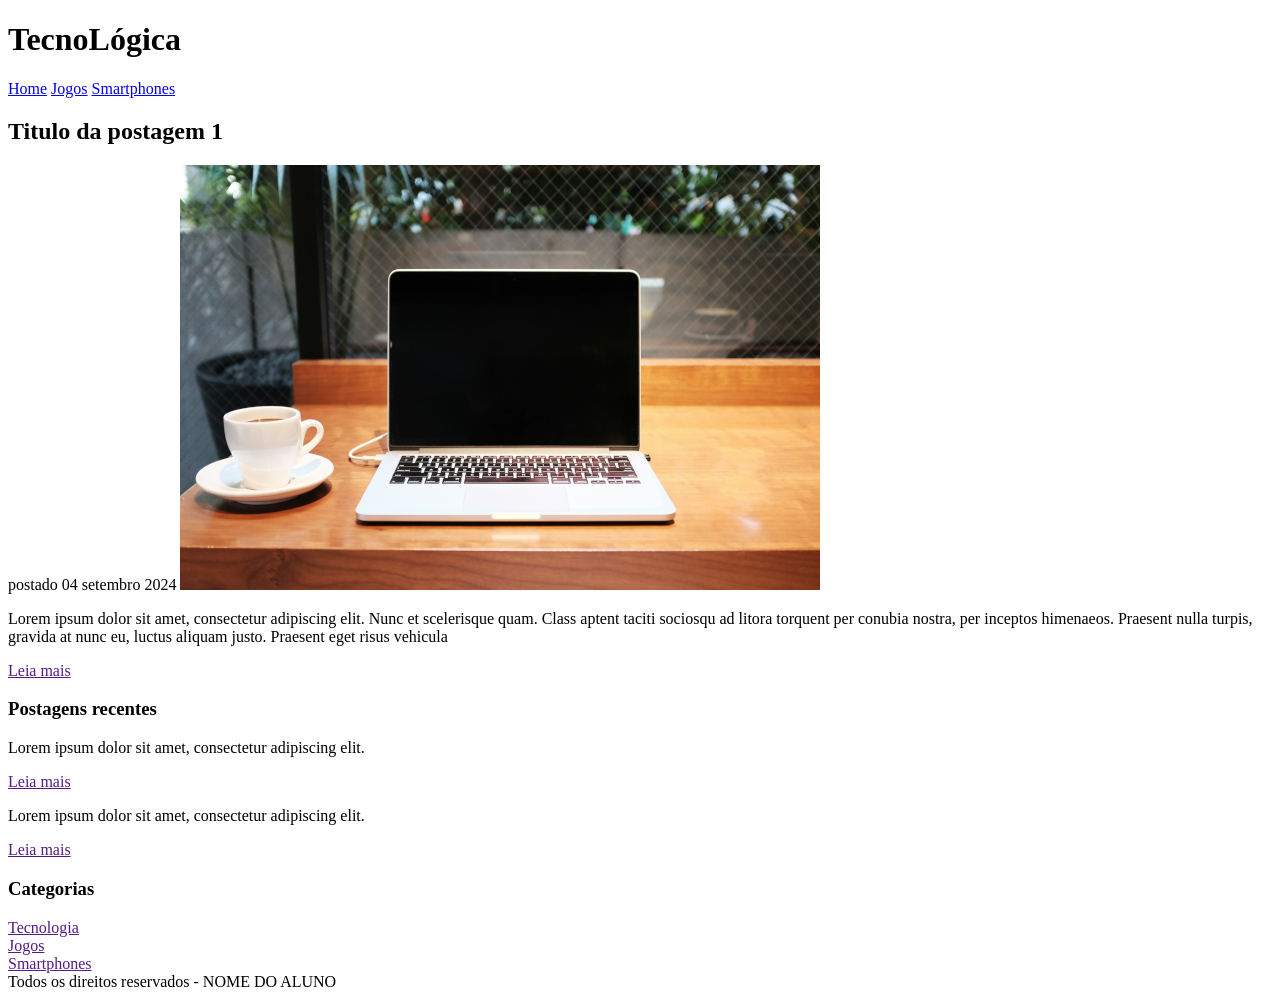
==== faculdade/trabalho1/projeto_tecnologica/index.html @ 732aeb99 "Add files via upload" ====
<!DOCTYPE html>
<html lang="pt-br">

<head>
    <meta charset="UTF-8">
    <meta name="viewport" content="width=device-width, initial-scale=1.0">
    <title>TecnoLógica - Tudo sobre tecnologia</title>

    <link rel="stylesheet" href="css/style.css">
</head>

<body>

    <div id="header">

        <div id="logo">
            <h1>Tecno<span class="white">Lógica</span></h1>
        </div>
    
        <div id="menu">
            <a href="index.html">Home</a>
            <a href="jogos.html">Jogos</a>
            <a href="smartphones.html">Smartphones</a>
        </div>

    </div>

    <div id="content">

        <div id="posts">

            <!-- abertura postagem -->
            <div class="post">
                <h2>Titulo da postagem 1</h2>
                <span class="data-post">postado 04 setembro 2024</span>
                <img class="img-post" src="imagens/tecnologia01.png">
                <p>
                    Lorem ipsum dolor sit amet, consectetur adipiscing elit. Nunc et scelerisque quam. Class aptent taciti sociosqu ad litora torquent per conubia nostra, per inceptos himenaeos. Praesent nulla turpis, gravida at nunc eu, luctus aliquam justo. Praesent eget risus vehicula
                </p>
                <a href="">Leia mais</a>
            </div>
            <!--fechamento postagem -->

        </div>
    
        <div id="right-side">

            <div class="content-right">
                <h3>Postagens recentes</h3>

                <div class="post-right">
                    <p>Lorem ipsum dolor sit amet, consectetur adipiscing elit.</p>
                    <a href="">Leia mais</a>
                </div>

                <div class="post-right" style="border-bottom: none;">
                    <p>Lorem ipsum dolor sit amet, consectetur adipiscing elit.</p>
                    <a href="">Leia mais</a>
                </div>

            </div>

            <div class="content-right">
                <h3>Categorias</h3>

                <a href="">Tecnologia</a><br>
                <a href="">Jogos</a><br>
                <a href="">Smartphones</a><br>
                
            </div>

        </div>

        <div id="footer">
            Todos os direitos reservados - NOME DO ALUNO
        </div>

    </div>
</body>

</html>
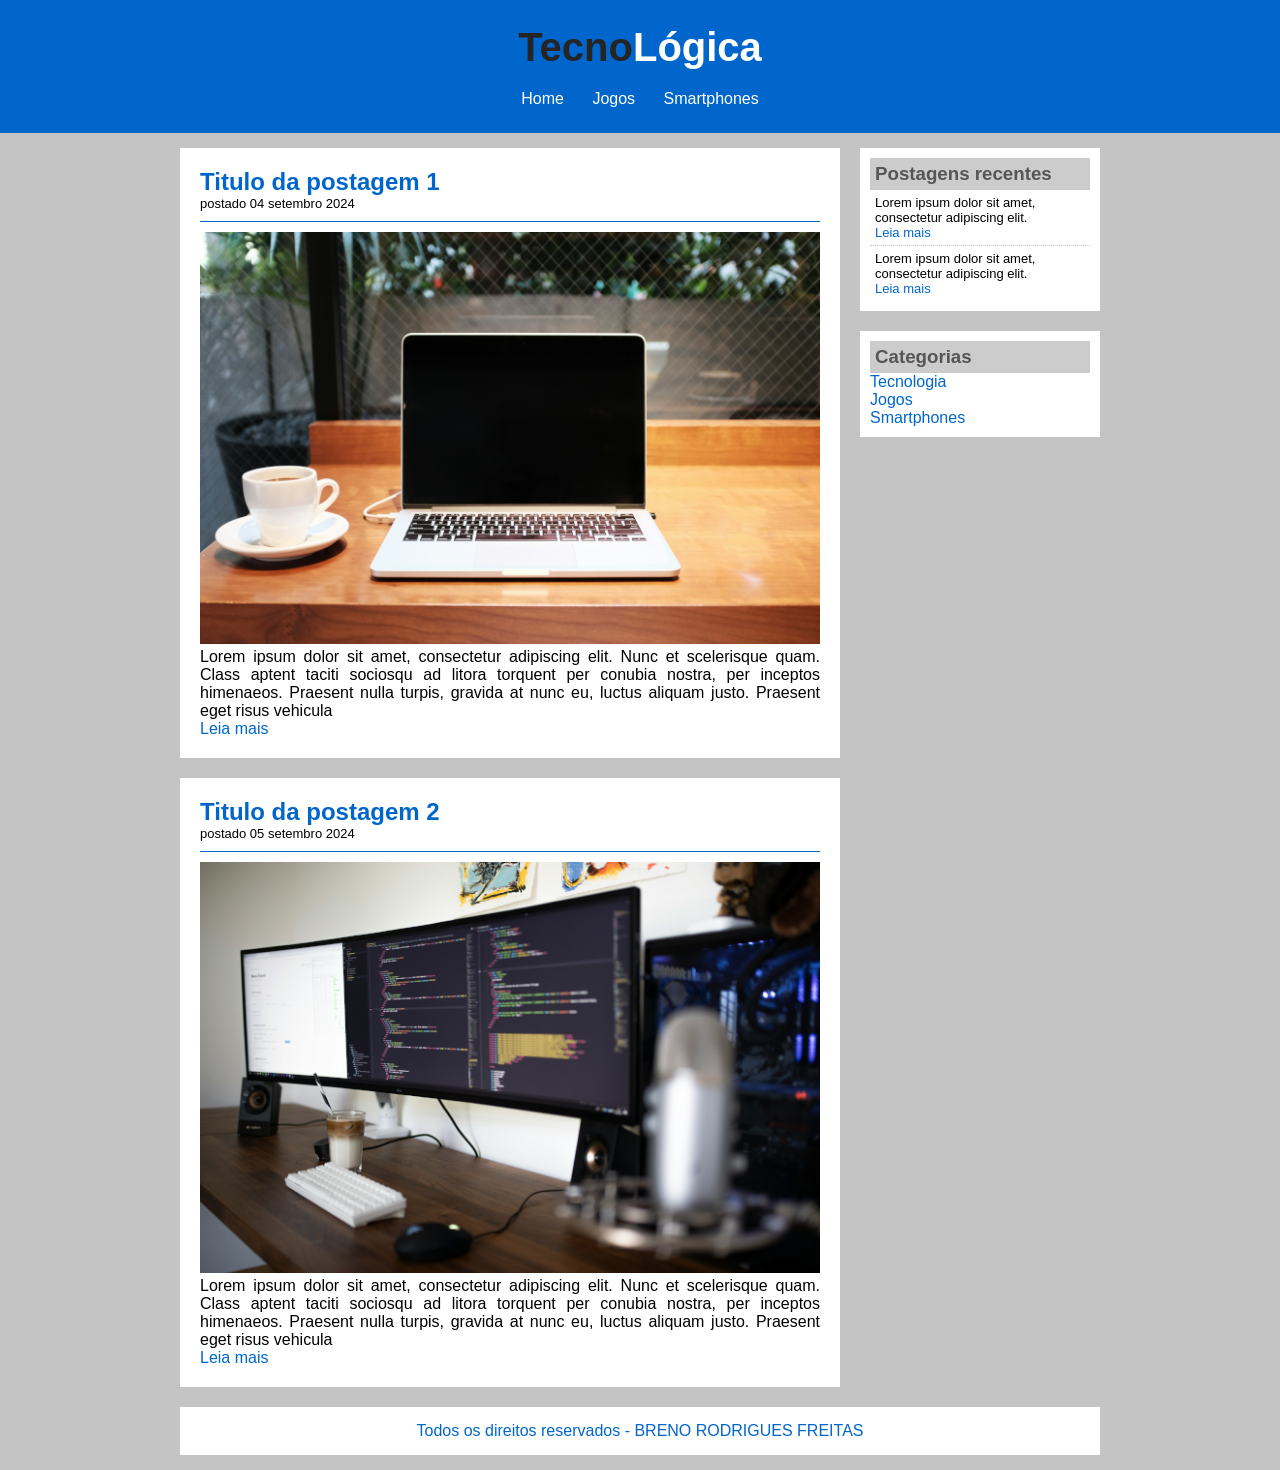
==== commit 249245ea: "Add files via upload" ====
--- a/faculdade/trabalho1/projeto_tecnologica/index.html
+++ b/faculdade/trabalho1/projeto_tecnologica/index.html
@@ -40,6 +40,17 @@
                 <a href="">Leia mais</a>
             </div>
             <!--fechamento postagem -->
+            <!-- abertura postagem -->
+            <div class="post">
+                <h2>Titulo da postagem 2</h2>
+                <span class="data-post">postado 05 setembro 2024</span>
+                <img class="img-post" src="imagens/tecnologia02.png">
+                <p>
+                    Lorem ipsum dolor sit amet, consectetur adipiscing elit. Nunc et scelerisque quam. Class aptent taciti sociosqu ad litora torquent per conubia nostra, per inceptos himenaeos. Praesent nulla turpis, gravida at nunc eu, luctus aliquam justo. Praesent eget risus vehicula
+                </p>
+                <a href="">Leia mais</a>
+            </div>
+            <!--fechamento postagem -->
 
         </div>
     
@@ -72,7 +83,7 @@
         </div>
 
         <div id="footer">
-            Todos os direitos reservados - NOME DO ALUNO
+            Todos os direitos reservados - BRENO RODRIGUES FREITAS
         </div>
 
     </div>
--- a/faculdade/trabalho1/projeto_tecnologica/css/style.css
+++ b/faculdade/trabalho1/projeto_tecnologica/css/style.css
@@ -0,0 +1,142 @@
+/*
+***** LIMPAR FORMTAÇÃO *****
+*/
+*{
+    margin: 0;
+    padding: 0;
+}
+
+/*
+***** FORMATAÇÃO GENÉRICAS *****
+*/
+body{
+    font-size: 16px;
+    font-family: 'Trebuchet MS', 'Lucida Sans Unicode', 'Lucida Grande', 'Lucida Sans', Arial, sans-serif;
+    background-color: #c4c4c4;
+}
+
+h1{
+    color: #252525;
+    font-size: 40px;
+}
+
+h2{
+    color: #06c;
+}
+
+h3{
+    color: #565656;
+    background: #cccccc;
+    padding: 5px;
+}
+
+/*
+***** HEADER *****
+*/
+
+#header{
+    background-color: #06c;
+    padding: 15px;
+    text-align: center;
+}
+
+#logo, #menu{
+    padding: 10px;
+}
+
+#header a:link, #header a:visited{
+    color: #fff;
+    padding: 8px 12px;
+}
+
+#header a:hover{
+    color: #06c;
+    background: #fff;
+    text-decoration: none;
+}
+
+.white{
+    color: #fff;
+}
+
+/*
+***** CONTENT *****
+*/
+
+#content{
+    width: 920px;
+    margin: 0 auto;
+    padding: 15px;
+}
+
+#posts{
+    width: 660px;
+    float: left;
+}
+
+.post{
+    padding: 20px;
+    margin-bottom: 20px;
+    background: #fff;
+    text-align: justify;
+}
+
+.data-post{
+    font-size: 13px;
+    border-bottom: 1px solid #06c;
+    padding-bottom: 10px;
+    margin-bottom: 10px;
+    display: block;
+}
+
+.img-post{
+    width: 620px;
+}
+
+/*
+***** RIGHT SIZE *****
+*/
+
+#right-side{
+    width: 240px;
+    float: right;
+}
+
+.content-right{
+    background: #fff;
+    padding: 10px;
+    margin-bottom: 20px;
+}
+
+.post-right{
+    font-size: 13px;
+    padding: 5px;
+    border-bottom: 1px dotted #cccccc;
+}
+
+/*
+***** FORMATAÇÃO LINKS *****
+*/
+a{
+    text-decoration: none;
+}
+
+a:link, a:visited{
+    color: #06c;
+}
+
+a:hover{
+    text-decoration: underline;
+}
+
+/*
+***** FOOTER *****
+*/
+#footer{
+    clear: both;
+    text-align: center;
+    padding: 15px;
+    background: #fff;
+    color: #06c;
+}
+
